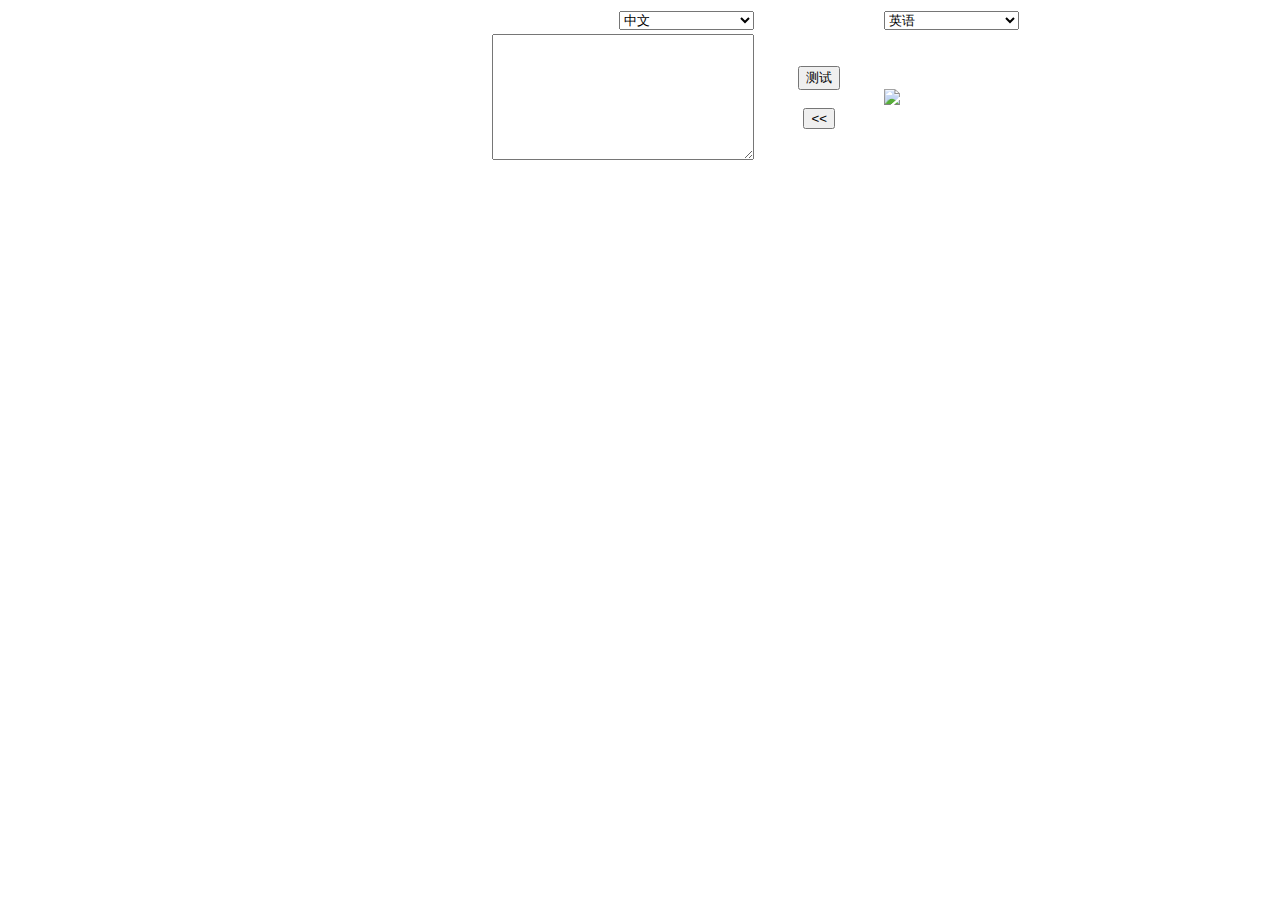
==== extend/index.html @ 7098203a "v1" ====
﻿<!DOCTYPE html PUBLIC "-//W3C//DTD XHTML 1.0 Transitional//EN" "http://www.w3.org/TR/xhtml1/DTD/xhtml1-transitional.dtd">
<html xmlns="http://www.w3.org/1999/xhtml">
<head>
<title>翻译</title>
<style type="text/css">
#MainTable
{
    width:100%;
    text-align:center;
}
</style>
<script type="text/javascript" src="jquery-1.8.0.min.js"></script>
<script type="text/javascript" src="popup.js"></script>

</head>
<body>
<div>
<table id="MainTable">
    <tbody>
        <tr>
            <td align="right">
                <select id="SelectLanguageOld" onchange="BeginTranslate(false)">
                    <option  value="auto">检测语言</option>
                    <option  value="sq">阿尔巴尼亚语</option>
                    <option  value="ar">阿拉伯语</option>
                    <option  value="az">阿塞拜疆语</option>
                    <option  value="ga">爱尔兰语</option>
                    <option  value="et">爱沙尼亚语</option>
                    <option  value="be">白俄罗斯语</option>
                    <option  value="bg">保加利亚语</option>
                    <option  value="is">冰岛语</option>
                    <option  value="pl">波兰语</option>
                    <option  value="fa">波斯语</option>
                    <option  value="af">布尔文(南非荷兰语)</option>
                    <option  value="da">丹麦语</option>
                    <option  value="de">德语</option>
                    <option  value="ru">俄语</option>
                    <option  value="fr">法语</option>
                    <option  value="tl">菲律宾语</option>
                    <option  value="fi">芬兰语</option>
                    <option  value="ka">格鲁吉亚语</option>
                    <option  value="ht">海地克里奥尔语</option>
                    <option  value="ko">韩语</option>
                    <option  value="nl">荷兰语</option>
                    <option  value="gl">加利西亚语</option>
                    <option  value="ca">加泰罗尼亚语</option>
                    <option  value="cs">捷克语</option>
                    <option  value="hr">克罗地亚语</option>
                    <option  value="lv">拉脱维亚语</option>
                    <option  value="lt">立陶宛语</option>
                    <option  value="ro">罗马尼亚语</option>
                    <option  value="mt">马耳他语</option>
                    <option  value="ms">马来语</option>
                    <option  value="mk">马其顿语</option>
                    <option  value="no">挪威语</option>
                    <option  value="pt">葡萄牙语</option>
                    <option  value="ja">日语</option>
                    <option  value="sv">瑞典语</option>
                    <option  value="sr">塞尔维亚语</option>
                    <option  value="sk">斯洛伐克语</option>
                    <option  value="sl">斯洛文尼亚语</option>
                    <option  value="sw">斯瓦希里语</option>
                    <option  value="th">泰语</option>
                    <option  value="tr">土耳其语</option>
                    <option  value="cy">威尔士语</option>
                    <option  value="uk">乌克兰语</option>
                    <option  value="eu">西班牙的巴斯克语</option>
                    <option  value="es">西班牙语</option>
                    <option  value="iw">希伯来语</option>
                    <option  value="el">希腊语</option>
                    <option  value="hu">匈牙利语</option>
                    <option  value="hy">亚美尼亚语</option>
                    <option  value="it">意大利语</option>
                    <option  value="yi">意第绪语</option>
                    <option  value="hi">印地语</option>
                    <option  value="ur">印度乌尔都语</option>
                    <option  value="id">印尼语</option>
                    <option  value="en">英语</option>
                    <option  value="vi">越南语</option>
                    <option  value="zh-CN" selected="selected">中文</option>
                </select>
            </td>
            <td></td>
            <td align="left">
                <select id="SelectLanguageNew" onchange="BeginTranslate(true)">
                    <option  value="auto">检测语言</option>
                    <option  value="sq">阿尔巴尼亚语</option>
                    <option  value="ar">阿拉伯语</option>
                    <option  value="az">阿塞拜疆语</option>
                    <option  value="ga">爱尔兰语</option>
                    <option  value="et">爱沙尼亚语</option>
                    <option  value="be">白俄罗斯语</option>
                    <option  value="bg">保加利亚语</option>
                    <option  value="is">冰岛语</option>
                    <option  value="pl">波兰语</option>
                    <option  value="fa">波斯语</option>
                    <option  value="af">布尔文(南非荷兰语)</option>
                    <option  value="da">丹麦语</option>
                    <option  value="de">德语</option>
                    <option  value="ru">俄语</option>
                    <option  value="fr">法语</option>
                    <option  value="tl">菲律宾语</option>
                    <option  value="fi">芬兰语</option>
                    <option  value="ka">格鲁吉亚语</option>
                    <option  value="ht">海地克里奥尔语</option>
                    <option  value="ko">韩语</option>
                    <option  value="nl">荷兰语</option>
                    <option  value="gl">加利西亚语</option>
                    <option  value="ca">加泰罗尼亚语</option>
                    <option  value="cs">捷克语</option>
                    <option  value="hr">克罗地亚语</option>
                    <option  value="lv">拉脱维亚语</option>
                    <option  value="lt">立陶宛语</option>
                    <option  value="ro">罗马尼亚语</option>
                    <option  value="mt">马耳他语</option>
                    <option  value="ms">马来语</option>
                    <option  value="mk">马其顿语</option>
                    <option  value="no">挪威语</option>
                    <option  value="pt">葡萄牙语</option>
                    <option  value="ja">日语</option>
                    <option  value="sv">瑞典语</option>
                    <option  value="sr">塞尔维亚语</option>
                    <option  value="sk">斯洛伐克语</option>
                    <option  value="sl">斯洛文尼亚语</option>
                    <option  value="sw">斯瓦希里语</option>
                    <option  value="th">泰语</option>
                    <option  value="tr">土耳其语</option>
                    <option  value="cy">威尔士语</option>
                    <option  value="uk">乌克兰语</option>
                    <option  value="eu">西班牙的巴斯克语</option>
                    <option  value="es">西班牙语</option>
                    <option  value="iw">希伯来语</option>
                    <option  value="el">希腊语</option>
                    <option  value="hu">匈牙利语</option>
                    <option  value="hy">亚美尼亚语</option>
                    <option  value="it">意大利语</option>
                    <option  value="yi">意第绪语</option>
                    <option  value="hi">印地语</option>
                    <option  value="ur">印度乌尔都语</option>
                    <option  value="id">印尼语</option>
                    <option  value="en" selected="selected">英语</option>
                    <option  value="vi">越南语</option>
                    <option  value="zh-TW">中文(繁体)</option>
                    <option  value="zh-CN">中文(简体)</option>
                </select>
            </td>
        </tr>
        <tr>
            <td align="right"><textarea id="txtTranslateSource" rows="8" cols="30"></textarea></td>
            <td>
                <button id="testbt" title="从左到右翻译" >测试</button>
                <br />
                <br />
                <button title="从右到左翻译" onclick="BeginTranslate(false)"><<</button>
            </td>
            <td align="left"><image src="https://appleid.apple.com/captcha?type=IMAGE"/></td>
        </tr>
    </tbody>
</table>
</div>

</body>
</html>
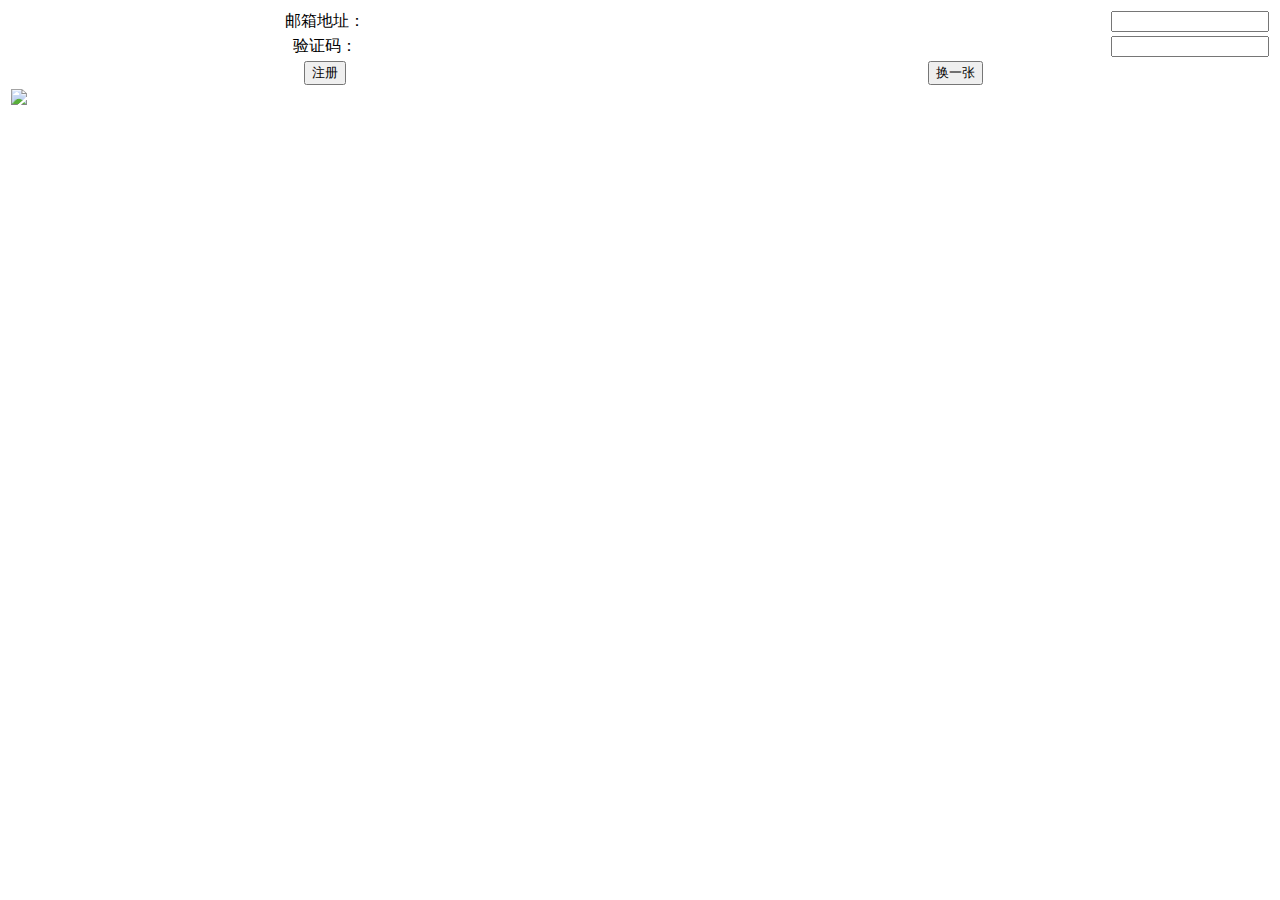
==== commit ace06b92: "format" ====
--- a/extend/index.html
+++ b/extend/index.html
@@ -1,162 +1,52 @@
-﻿<!DOCTYPE html PUBLIC "-//W3C//DTD XHTML 1.0 Transitional//EN" "http://www.w3.org/TR/xhtml1/DTD/xhtml1-transitional.dtd">
+﻿<!DOCTYPE html PUBLIC "-//W3C//DTD XHTML 1.0 Transitional//EN"
+        "http://www.w3.org/TR/xhtml1/DTD/xhtml1-transitional.dtd">
 <html xmlns="http://www.w3.org/1999/xhtml">
 <head>
-<title>翻译</title>
-<style type="text/css">
-#MainTable
-{
-    width:100%;
-    text-align:center;
-}
-</style>
-<script type="text/javascript" src="jquery-1.8.0.min.js"></script>
-<script type="text/javascript" src="popup.js"></script>
+    <title>翻译</title>
+    <style type="text/css">
+        #MainTable {
+            width: 100%;
+            text-align: center;
+        }
 
+        input {
+            width: 150px;
+        }
+    </style>
+    <script type="text/javascript" src="lib/jquery-1.8.0.min.js"></script>
+    <script type="text/javascript" src="popup.js"></script>
 </head>
 <body>
 <div>
-<table id="MainTable">
-    <tbody>
+    <table id="MainTable">
+        <tbody>
         <tr>
+            <td width="50%">邮箱地址：</td>
             <td align="right">
-                <select id="SelectLanguageOld" onchange="BeginTranslate(false)">
-                    <option  value="auto">检测语言</option>
-                    <option  value="sq">阿尔巴尼亚语</option>
-                    <option  value="ar">阿拉伯语</option>
-                    <option  value="az">阿塞拜疆语</option>
-                    <option  value="ga">爱尔兰语</option>
-                    <option  value="et">爱沙尼亚语</option>
-                    <option  value="be">白俄罗斯语</option>
-                    <option  value="bg">保加利亚语</option>
-                    <option  value="is">冰岛语</option>
-                    <option  value="pl">波兰语</option>
-                    <option  value="fa">波斯语</option>
-                    <option  value="af">布尔文(南非荷兰语)</option>
-                    <option  value="da">丹麦语</option>
-                    <option  value="de">德语</option>
-                    <option  value="ru">俄语</option>
-                    <option  value="fr">法语</option>
-                    <option  value="tl">菲律宾语</option>
-                    <option  value="fi">芬兰语</option>
-                    <option  value="ka">格鲁吉亚语</option>
-                    <option  value="ht">海地克里奥尔语</option>
-                    <option  value="ko">韩语</option>
-                    <option  value="nl">荷兰语</option>
-                    <option  value="gl">加利西亚语</option>
-                    <option  value="ca">加泰罗尼亚语</option>
-                    <option  value="cs">捷克语</option>
-                    <option  value="hr">克罗地亚语</option>
-                    <option  value="lv">拉脱维亚语</option>
-                    <option  value="lt">立陶宛语</option>
-                    <option  value="ro">罗马尼亚语</option>
-                    <option  value="mt">马耳他语</option>
-                    <option  value="ms">马来语</option>
-                    <option  value="mk">马其顿语</option>
-                    <option  value="no">挪威语</option>
-                    <option  value="pt">葡萄牙语</option>
-                    <option  value="ja">日语</option>
-                    <option  value="sv">瑞典语</option>
-                    <option  value="sr">塞尔维亚语</option>
-                    <option  value="sk">斯洛伐克语</option>
-                    <option  value="sl">斯洛文尼亚语</option>
-                    <option  value="sw">斯瓦希里语</option>
-                    <option  value="th">泰语</option>
-                    <option  value="tr">土耳其语</option>
-                    <option  value="cy">威尔士语</option>
-                    <option  value="uk">乌克兰语</option>
-                    <option  value="eu">西班牙的巴斯克语</option>
-                    <option  value="es">西班牙语</option>
-                    <option  value="iw">希伯来语</option>
-                    <option  value="el">希腊语</option>
-                    <option  value="hu">匈牙利语</option>
-                    <option  value="hy">亚美尼亚语</option>
-                    <option  value="it">意大利语</option>
-                    <option  value="yi">意第绪语</option>
-                    <option  value="hi">印地语</option>
-                    <option  value="ur">印度乌尔都语</option>
-                    <option  value="id">印尼语</option>
-                    <option  value="en">英语</option>
-                    <option  value="vi">越南语</option>
-                    <option  value="zh-CN" selected="selected">中文</option>
-                </select>
-            </td>
-            <td></td>
-            <td align="left">
-                <select id="SelectLanguageNew" onchange="BeginTranslate(true)">
-                    <option  value="auto">检测语言</option>
-                    <option  value="sq">阿尔巴尼亚语</option>
-                    <option  value="ar">阿拉伯语</option>
-                    <option  value="az">阿塞拜疆语</option>
-                    <option  value="ga">爱尔兰语</option>
-                    <option  value="et">爱沙尼亚语</option>
-                    <option  value="be">白俄罗斯语</option>
-                    <option  value="bg">保加利亚语</option>
-                    <option  value="is">冰岛语</option>
-                    <option  value="pl">波兰语</option>
-                    <option  value="fa">波斯语</option>
-                    <option  value="af">布尔文(南非荷兰语)</option>
-                    <option  value="da">丹麦语</option>
-                    <option  value="de">德语</option>
-                    <option  value="ru">俄语</option>
-                    <option  value="fr">法语</option>
-                    <option  value="tl">菲律宾语</option>
-                    <option  value="fi">芬兰语</option>
-                    <option  value="ka">格鲁吉亚语</option>
-                    <option  value="ht">海地克里奥尔语</option>
-                    <option  value="ko">韩语</option>
-                    <option  value="nl">荷兰语</option>
-                    <option  value="gl">加利西亚语</option>
-                    <option  value="ca">加泰罗尼亚语</option>
-                    <option  value="cs">捷克语</option>
-                    <option  value="hr">克罗地亚语</option>
-                    <option  value="lv">拉脱维亚语</option>
-                    <option  value="lt">立陶宛语</option>
-                    <option  value="ro">罗马尼亚语</option>
-                    <option  value="mt">马耳他语</option>
-                    <option  value="ms">马来语</option>
-                    <option  value="mk">马其顿语</option>
-                    <option  value="no">挪威语</option>
-                    <option  value="pt">葡萄牙语</option>
-                    <option  value="ja">日语</option>
-                    <option  value="sv">瑞典语</option>
-                    <option  value="sr">塞尔维亚语</option>
-                    <option  value="sk">斯洛伐克语</option>
-                    <option  value="sl">斯洛文尼亚语</option>
-                    <option  value="sw">斯瓦希里语</option>
-                    <option  value="th">泰语</option>
-                    <option  value="tr">土耳其语</option>
-                    <option  value="cy">威尔士语</option>
-                    <option  value="uk">乌克兰语</option>
-                    <option  value="eu">西班牙的巴斯克语</option>
-                    <option  value="es">西班牙语</option>
-                    <option  value="iw">希伯来语</option>
-                    <option  value="el">希腊语</option>
-                    <option  value="hu">匈牙利语</option>
-                    <option  value="hy">亚美尼亚语</option>
-                    <option  value="it">意大利语</option>
-                    <option  value="yi">意第绪语</option>
-                    <option  value="hi">印地语</option>
-                    <option  value="ur">印度乌尔都语</option>
-                    <option  value="id">印尼语</option>
-                    <option  value="en" selected="selected">英语</option>
-                    <option  value="vi">越南语</option>
-                    <option  value="zh-TW">中文(繁体)</option>
-                    <option  value="zh-CN">中文(简体)</option>
-                </select>
+                <input type="text" id="mailAddr"/>
             </td>
         </tr>
         <tr>
-            <td align="right"><textarea id="txtTranslateSource" rows="8" cols="30"></textarea></td>
+            <td width="50%">验证码：</td>
+            <td align="right">
+                <input type="text" id="chkCode"/>
+            </td>
+        </tr>
+        <tr>
             <td>
-                <button id="testbt" title="从左到右翻译" >测试</button>
-                <br />
-                <br />
-                <button title="从右到左翻译" onclick="BeginTranslate(false)"><<</button>
+                <button id="testbt">注册</button>
             </td>
-            <td align="left"><image src="https://appleid.apple.com/captcha?type=IMAGE"/></td>
+            <td>
+                <button id="chbt">换一张</button>
+            </td>
         </tr>
-    </tbody>
-</table>
+        <tr>
+            <td align="left" colspan="2">
+                <image id="chkimg" src=""/>
+            </td>
+        </tr>
+        </tbody>
+    </table>
 </div>
 
 </body>
